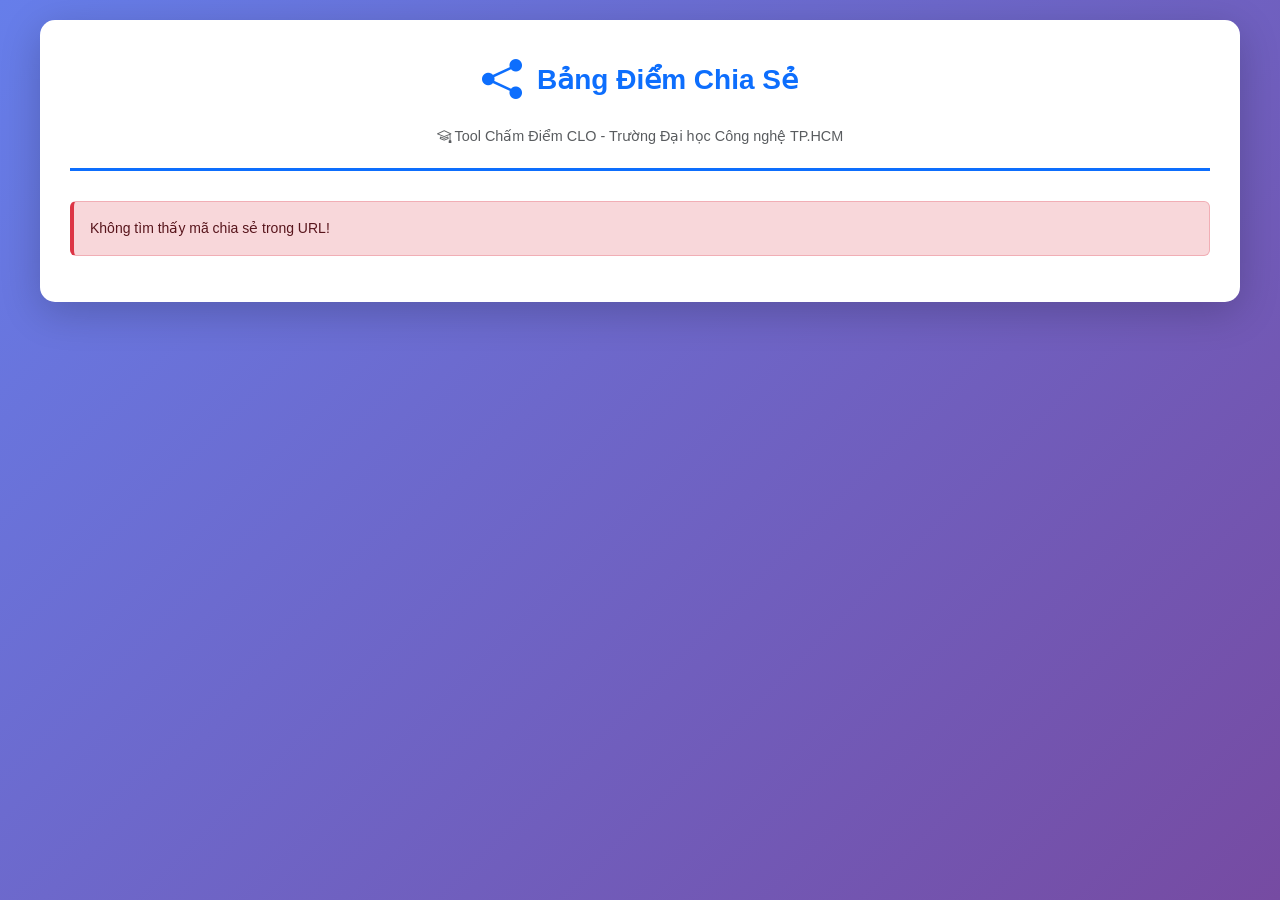
==== share.html @ 72d47673 "Update and Add Feat Share" ====
<!DOCTYPE html>
<html lang="vi">
<head>
    <meta charset="UTF-8">
    <meta name="viewport" content="width=device-width, initial-scale=1.0">
    <title>Bảng Điểm</title>
    
    <!-- Bootstrap 5 CSS -->
    <link href="https://cdn.jsdelivr.net/npm/bootstrap@5.3.2/dist/css/bootstrap.min.css" rel="stylesheet">
    <!-- Bootstrap Icons -->
    <link rel="stylesheet" href="https://cdn.jsdelivr.net/npm/bootstrap-icons@1.11.1/font/bootstrap-icons.css">
    
    <style>
        /* Font đồng bộ với trang chủ */
        body {
            font-family: -apple-system, BlinkMacSystemFont, 'Inter', 'Roboto', 'Segoe UI', 'Helvetica Neue', Arial, sans-serif;
            font-size: 14px;
            line-height: 1.5;
            background: linear-gradient(135deg, #667eea 0%, #764ba2 100%);
            min-height: 100vh;
            padding: 20px 0;
        }
        
        .share-container {
            max-width: 1200px;
            margin: 0 auto;
            background: white;
            border-radius: 15px;
            box-shadow: 0 10px 40px rgba(0,0,0,0.2);
            padding: 30px;
        }
        
        .header-section {
            text-align: center;
            margin-bottom: 30px;
            padding-bottom: 20px;
            border-bottom: 3px solid #0d6efd;
        }
        
        .header-section h1 {
            color: #0d6efd;
            font-weight: 600;
            font-size: 1.75rem;
            margin-bottom: 10px;
        }
        
        .header-section p {
            font-size: 0.9rem;
            margin-bottom: 0;
        }
        
        .info-card {
            background: linear-gradient(135deg, #f8f9fa 0%, #e9ecef 100%);
            border-radius: 10px;
            padding: 20px;
            margin-bottom: 20px;
            border: 1px solid #dee2e6;
            transition: transform 0.2s;
        }
        
        .info-card:hover {
            transform: translateY(-2px);
            box-shadow: 0 4px 12px rgba(0,0,0,0.1);
        }
        
        .info-card h5 {
            font-size: 0.9rem;
            font-weight: 600;
            color: #6c757d;
            margin-bottom: 10px;
        }
        
        .info-card h2 {
            font-size: 2rem;
            font-weight: 700;
            margin-bottom: 0;
        }
        
        .score-preview {
            display: none;
        }
        
        /* Animations */
        @keyframes fadeIn {
            from {
                opacity: 0;
                transform: translateY(20px);
            }
            to {
                opacity: 1;
                transform: translateY(0);
            }
        }
        
        .share-container {
            animation: fadeIn 0.5s ease-out;
        }
        
        /* Card hover effects */
        .card {
            transition: all 0.3s ease;
        }
        
        .card:hover {
            box-shadow: 0 4px 15px rgba(0,0,0,0.1);
        }
        
        /* Button hover */
        .btn {
            transition: all 0.3s ease;
        }
        
        .btn:hover {
            transform: translateY(-2px);
        }
        
        /* List item hover */
        .list-group-item {
            transition: all 0.2s ease;
        }
        
        .list-group-item:hover {
            background-color: #f8f9fa;
            border-left: 3px solid #0d6efd;
        }
        
        @media print {
            /* Ẩn headers và footers của browser - Theo GeeksforGeeks */
            @page {
                size: A4 portrait;
                margin: 0mm;
            }
            
            body {
                background: white;
                margin: 0;
                padding: 72px 10mm 72px 10mm; /* Top/Bottom padding thay vì margin */
            }
            
            .share-container {
                box-shadow: none;
                border-radius: 0;
                padding: 0;
            }
            
            .no-print {
                display: none !important;
            }
            
            .score-preview {
                display: block !important;
            }
            
            /* Print color optimization */
            * {
                -webkit-print-color-adjust: exact !important;
                print-color-adjust: exact !important;
            }
            
            /* Hide any headers/footers elements */
            header, footer, .header, .footer {
                display: none !important;
            }
        }
    </style>
</head>
<body>
    <div class="share-container">
        <!-- Header Section (No Print) -->
        <div class="header-section no-print">
            <div class="d-flex align-items-center justify-content-center mb-3">
                <i class="bi bi-share-fill" style="font-size: 2.5rem; color: #0d6efd; margin-right: 15px;"></i>
                <h1 class="mb-0">Bảng Điểm Chia Sẻ</h1>
            </div>
            <p class="text-muted">
                <i class="bi bi-mortarboard"></i> Tool Chấm Điểm CLO - Trường Đại học Công nghệ TP.HCM
            </p>
        </div>
        
        <!-- Loading -->
        <div id="loading" class="text-center py-5">
            <div class="spinner-border text-primary" role="status" style="width: 3rem; height: 3rem;">
                <span class="visually-hidden">Đang tải...</span>
            </div>
            <p class="mt-3 text-muted" style="font-size: 1rem; font-weight: 500;">
                <i class="bi bi-hourglass-split"></i> Đang tải dữ liệu chia sẻ...
            </p>
        </div>
        
        <!-- Error -->
        <div id="error" class="alert alert-danger d-none" role="alert" style="border-left: 4px solid #dc3545;">
            <i class="bi bi-exclamation-triangle-fill" style="font-size: 1.5rem;"></i> 
            <strong>Lỗi!</strong> Không thể tải dữ liệu. Link có thể không hợp lệ hoặc đã hết hạn.
        </div>
        
        <!-- Info Cards (No Print) -->
        <div id="info-section" class="no-print d-none">
            <div class="row mb-4">
                <div class="col-md-4">
                    <div class="info-card">
                        <h5><i class="bi bi-folder"></i> Số bảng điểm</h5>
                        <h2 class="text-primary" id="table-count">0</h2>
                    </div>
                </div>
                <div class="col-md-4">
                    <div class="info-card">
                        <h5><i class="bi bi-people"></i> Tổng sinh viên</h5>
                        <h2 class="text-success" id="student-count">0</h2>
                    </div>
                </div>
                <div class="col-md-4">
                    <div class="info-card">
                        <h5><i class="bi bi-calendar"></i> Ngày tạo</h5>
                        <h2 class="text-info" id="share-date">-</h2>
                    </div>
                </div>
            </div>
            
            <!-- List of tables -->
            <div class="card mb-4">
                <div class="card-header bg-primary text-white">
                    <h5 class="mb-0"><i class="bi bi-list-check"></i> Danh sách bảng điểm</h5>
                </div>
                <div class="card-body">
                    <div id="table-list"></div>
                </div>
            </div>
            
            <!-- Print Button -->
            <div class="text-center mb-4">
                <button class="btn btn-danger btn-lg px-5 py-3" onclick="printScores()" style="font-size: 1.1rem; font-weight: 600; box-shadow: 0 4px 12px rgba(220, 53, 69, 0.3);">
                    <i class="bi bi-printer-fill"></i> In Bảng Điểm (PDF)
                </button>
                <div class="alert alert-info mt-3 d-inline-block" style="max-width: 500px;">
                    <i class="bi bi-lightbulb"></i> 
                    <strong>Lưu ý:</strong> CSS đã tối ưu để ẩn header/footer. Nếu vẫn thấy, hãy bỏ chọn "Headers and footers" trong hộp thoại in.
                </div>
            </div>
        </div>
        
        <!-- Score Preview (Only Print) -->
        <div id="score-preview" class="score-preview">
            <!-- Content will be generated here -->
        </div>
    </div>
    
    <!-- Bootstrap JS -->
    <script src="https://cdn.jsdelivr.net/npm/bootstrap@5.3.2/dist/js/bootstrap.bundle.min.js"></script>
    
    <script>
        // Load shared data on page load
        window.addEventListener('DOMContentLoaded', async () => {
            const urlParams = new URLSearchParams(window.location.search);
            const shareToken = urlParams.get('share');
            
            if (!shareToken) {
                showError('Không tìm thấy mã chia sẻ trong URL!');
                return;
            }
            
            try {
                let shareData;
                
                // Check if it's a local base64 token (fallback)
                if (shareToken.startsWith('local_')) {
                    const base64 = shareToken.replace('local_', '');
                    const jsonStr = decodeURIComponent(escape(atob(base64)));
                    shareData = JSON.parse(jsonStr);
                } else {
                    // Fetch from dpaste.com
                    const response = await fetch(`https://dpaste.com/${shareToken}.txt`);
                    
                    if (!response.ok) {
                        throw new Error('Failed to fetch shared data');
                    }
                    
                    const jsonText = await response.text();
                    shareData = JSON.parse(jsonText);
                }
                
                const items = shareData.items;
                
                if (!items || items.length === 0) {
                    showError('Không có dữ liệu để hiển thị!');
                    return;
                }
                
                // Display data
                displayShareInfo(shareData, items);
                generateScoreHTML(items);
                
            } catch (error) {
                console.error('Error loading shared data:', error);
                showError('Link chia sẻ không hợp lệ hoặc đã hết hạn!');
            }
        });
        
        function showError(message) {
            document.getElementById('loading').classList.add('d-none');
            const errorDiv = document.getElementById('error');
            errorDiv.textContent = message;
            errorDiv.classList.remove('d-none');
        }
        
        function displayShareInfo(shareData, items) {
            document.getElementById('loading').classList.add('d-none');
            document.getElementById('info-section').classList.remove('d-none');
            
            // Count stats
            const tableCount = items.length;
            let totalStudents = 0;
            items.forEach(item => {
                totalStudents += item.results ? item.results.length : 0;
            });
            
            document.getElementById('table-count').textContent = tableCount;
            document.getElementById('student-count').textContent = totalStudents;
            
            const shareDate = new Date(shareData.timestamp);
            document.getElementById('share-date').textContent = shareDate.toLocaleDateString('vi-VN');
            
            // List tables
            let listHTML = '<ul class="list-group list-group-flush">';
            items.forEach((item, index) => {
                listHTML += `
                    <li class="list-group-item d-flex justify-content-between align-items-center" style="font-size: 0.9rem;">
                        <div>
                            <strong style="color: #0d6efd;">${index + 1}. ${item.courseName}</strong>
                        </div>
                        <div>
                            <span class="badge bg-primary rounded-pill me-1">${item.className}</span>
                            <span class="badge bg-secondary rounded-pill">${item.results.length} SV</span>
                        </div>
                    </li>
                `;
            });
            listHTML += '</ul>';
            
            document.getElementById('table-list').innerHTML = listHTML;
        }
        
        function generateScoreHTML(items) {
            let combinedHTML = '';
            
            items.forEach((item, index) => {
                const template = item.config && item.config.template ? item.config.template : {
                    schoolName: 'TRƯỜNG ĐẠI HỌC CÔNG NGHỆ TP.HCM',
                    departmentName: '        KHOA CÔNG NGHỆ THÔNG TIN'
                };
                
                combinedHTML += generateTableHTML(item, template);
                
                // Add page break between items (except last)
                if (index < items.length - 1) {
                    combinedHTML += '<div style="page-break-after: always;"></div>';
                }
            });
            
            document.getElementById('score-preview').innerHTML = combinedHTML;
        }
        
        function generateTableHTML(item, template) {
            const { results, criteria, courseName, className, groupName } = item;
            
            let html = `
                <div style="font-family: 'Times New Roman', Times, serif; padding: 0; margin: 0;">
                    <div style="margin-bottom: 15px;">
                        <div style="font-size: 13px; font-weight: bold; text-align: left;">${escapeHtml(template.schoolName || 'TRƯỜNG ĐẠI HỌC CÔNG NGHỆ TP.HCM')}</div>
                        <div style="font-size: 13px; font-weight: bold; text-align: left; white-space: pre;">${escapeHtml(template.departmentName || '        KHOA CÔNG NGHỆ THÔNG TIN')}</div>
                    </div>
                    
                    <div style="text-align: center; margin-bottom: 15px;">
                        <div style="font-size: 16px; font-weight: bold; text-transform: uppercase;">BẢNG ĐIỂM CHẤM ĐỒ ÁN</div>
                        <div style="font-size: 12px; font-weight: bold; margin-top: 5px;">
                            Học phần: ${escapeHtml(courseName)} - Lớp: ${escapeHtml(className)} - Nhóm: ${escapeHtml(groupName || 'N/A')}
                        </div>
                    </div>
                    
                    <table style="width: 100%; border-collapse: collapse; font-size: 11px; margin-top: 10px;">
                        <thead>
                            <tr style="background-color: #f0f0f0;">
                                <th style="border: 1px solid #000; padding: 5px; text-align: center; font-weight: bold; width: 40px;">STT</th>
                                <th style="border: 1px solid #000; padding: 5px; text-align: center; font-weight: bold; width: 100px;">MÃ SV</th>
                                <th style="border: 1px solid #000; padding: 5px; text-align: center; font-weight: bold;">Họ và tên</th>
            `;
            
            // Add criteria headers
            criteria.forEach(c => {
                const name = escapeHtml(c.name || c.code || 'CLO');
                html += `<th style="border: 1px solid #000; padding: 5px; text-align: center; font-weight: bold; width: 60px;">${name}<br/>(${c.percentage}%)</th>`;
            });
            
            html += `<th style="border: 1px solid #000; padding: 5px; text-align: center; font-weight: bold; color: red; width: 50px;">Tổng</th>`;
            html += `</tr></thead><tbody>`;
            
            // Add data rows
            results.forEach((result, index) => {
                html += `<tr>`;
                html += `<td style="border: 1px solid #000; padding: 4px; text-align: center;">${index + 1}</td>`;
                html += `<td style="border: 1px solid #000; padding: 4px; text-align: center;">${escapeHtml(result.mssv)}</td>`;
                html += `<td style="border: 1px solid #000; padding: 4px 6px; text-align: left;">${escapeHtml(result.name)}</td>`;
                
                // Criteria scores
                criteria.forEach(criterion => {
                    const score = result.criteriaScores[criterion.id];
                    let scoreDisplay = '';
                    if (result.isAbsent || score === 'V') {
                        scoreDisplay = '<span style="color: red; font-weight: bold;">V</span>';
                    } else if (typeof score === 'number') {
                        scoreDisplay = score === 0 ? '00.0' : score.toFixed(1);
                    } else {
                        scoreDisplay = '';
                    }
                    html += `<td style="border: 1px solid #000; padding: 4px; text-align: center;">${scoreDisplay}</td>`;
                });
                
                // Total score
                let totalDisplay = '';
                if (result.isAbsent) {
                    totalDisplay = '<span style="color: red; font-weight: bold;">V</span>';
                } else {
                    const totalScore = parseFloat(result.originalScore);
                    const formattedTotal = totalScore === 0 ? '00.0' : result.originalScore.toFixed(1);
                    totalDisplay = `<span style="color: red; font-weight: bold;">${formattedTotal}</span>`;
                }
                html += `<td style="border: 1px solid #000; padding: 4px; text-align: center;">${totalDisplay}</td>`;
                html += `</tr>`;
            });
            
            html += `
                        </tbody>
                    </table>
                    
                    <div style="margin-top: 20px;">
                        <div style="text-align: right; font-style: italic; font-size: 11px; margin-bottom: 10px;">
                            Tp.Hồ Chí Minh, ngày ..... tháng ..... năm 2025
                        </div>
                        <table style="width: 100%; border: none;">
                            <tr>
                                <td style="width: 50%; text-align: center; border: none; font-size: 11px;">
                                    <div>Giảng viên chấm 2</div>
                                </td>
                                <td style="width: 50%; text-align: center; border: none; font-size: 11px;">
                                    <div>Giảng viên chấm 1</div>
                                </td>
                            </tr>
                        </table>
                    </div>
                </div>
            `;
            
            return html;
        }
        
        function escapeHtml(text) {
            if (!text) return '';
            return String(text)
                .replace(/&/g, '&amp;')
                .replace(/</g, '&lt;')
                .replace(/>/g, '&gt;')
                .replace(/"/g, '&quot;')
                .replace(/'/g, '&#039;');
        }
        
        function printScores() {
            // CSS @page đã xử lý việc ẩn header/footer
            // Chỉ cần clear title để minimize text trong header (nếu browser vẫn hiển thị)
            const originalTitle = document.title;
            document.title = '';
            
            // Trigger print
            window.print();
            
            // Restore title
            setTimeout(() => {
                document.title = originalTitle;
            }, 100);
        }
    </script>
</body>
</html>
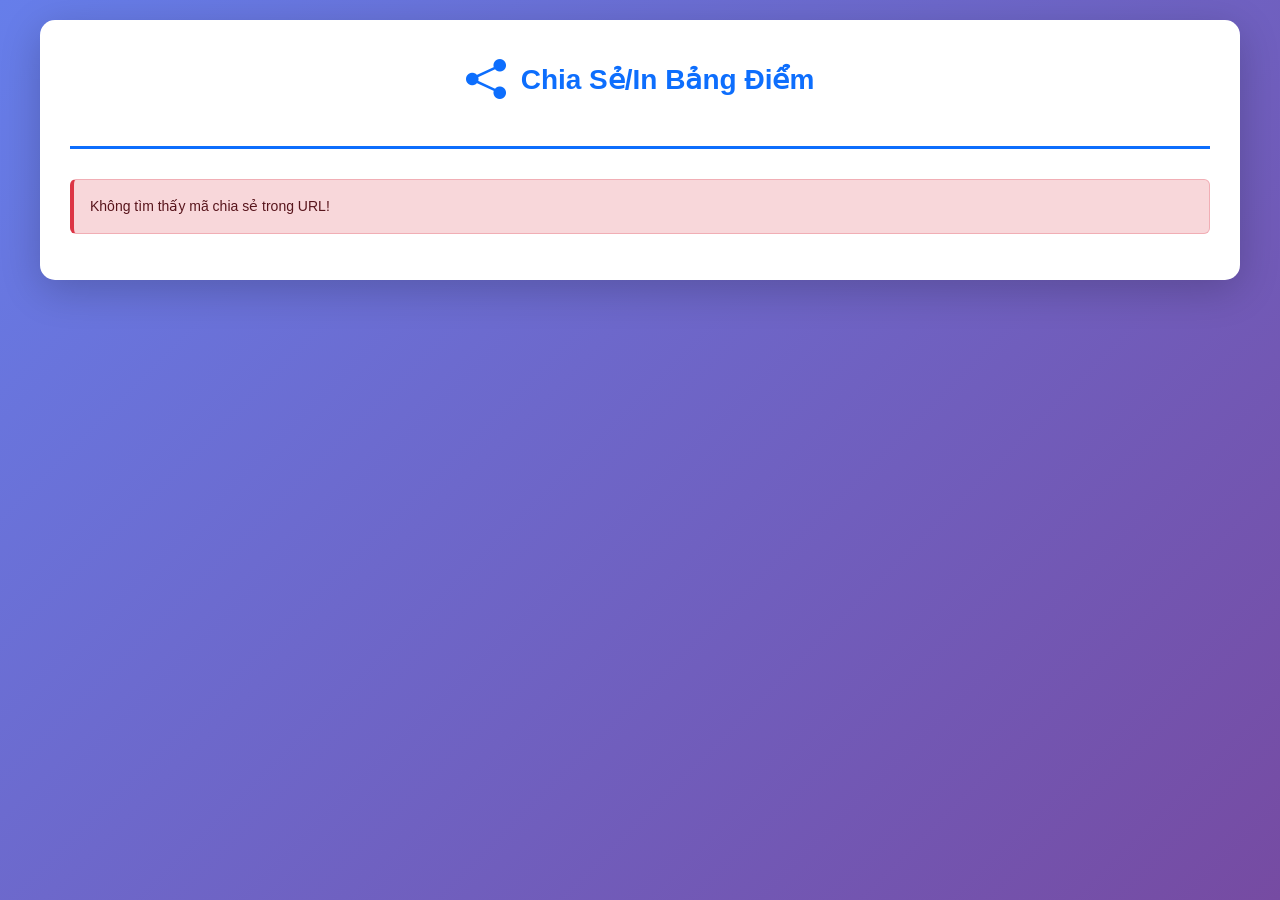
==== commit 56c5dd55: "fix template" ====
--- a/share.html
+++ b/share.html
@@ -125,16 +125,15 @@
         }
         
         @media print {
-            /* Ẩn headers và footers của browser - Theo GeeksforGeeks */
             @page {
                 size: A4 portrait;
-                margin: 0mm;
+                margin: 10mm;
             }
             
             body {
                 background: white;
                 margin: 0;
-                padding: 72px 10mm 72px 10mm; /* Top/Bottom padding thay vì margin */
+                padding: 0;
             }
             
             .share-container {
@@ -155,11 +154,6 @@
             * {
                 -webkit-print-color-adjust: exact !important;
                 print-color-adjust: exact !important;
-            }
-            
-            /* Hide any headers/footers elements */
-            header, footer, .header, .footer {
-                display: none !important;
             }
         }
     </style>
@@ -170,11 +164,8 @@
         <div class="header-section no-print">
             <div class="d-flex align-items-center justify-content-center mb-3">
                 <i class="bi bi-share-fill" style="font-size: 2.5rem; color: #0d6efd; margin-right: 15px;"></i>
-                <h1 class="mb-0">Bảng Điểm Chia Sẻ</h1>
+                <h1 class="mb-0">Chia Sẻ/In Bảng Điểm</h1>
             </div>
-            <p class="text-muted">
-                <i class="bi bi-mortarboard"></i> Tool Chấm Điểm CLO - Trường Đại học Công nghệ TP.HCM
-            </p>
         </div>
         
         <!-- Loading -->
@@ -231,9 +222,19 @@
                 <button class="btn btn-danger btn-lg px-5 py-3" onclick="printScores()" style="font-size: 1.1rem; font-weight: 600; box-shadow: 0 4px 12px rgba(220, 53, 69, 0.3);">
                     <i class="bi bi-printer-fill"></i> In Bảng Điểm (PDF)
                 </button>
-                <div class="alert alert-info mt-3 d-inline-block" style="max-width: 500px;">
-                    <i class="bi bi-lightbulb"></i> 
-                    <strong>Lưu ý:</strong> CSS đã tối ưu để ẩn header/footer. Nếu vẫn thấy, hãy bỏ chọn "Headers and footers" trong hộp thoại in.
+                
+                <div class="alert alert-warning mt-3 mx-auto" style="max-width: 600px; border-left: 4px solid #ffc107;">
+                    <h6 class="alert-heading">
+                        <i class="bi bi-exclamation-triangle-fill"></i> 
+                        Quan trọng: Để đạt chất lượng in tốt nhất
+                    </h6>
+                    <hr>
+                    <ol class="mb-0 text-start" style="font-size: 0.9rem; padding-left: 20px;">
+                        <li><strong>Bỏ chọn</strong> "Headers and footers" (Đầu trang và Chân trang)</li>
+                        <li>Chọn <strong>"Save as PDF"</strong> hoặc <strong>"Microsoft Print to PDF"</strong></li>
+                        <li>Kiểm tra <strong>Preview</strong> trước khi lưu</li>
+                        <li>Nhấn <strong>"Save"</strong> để xuất file PDF</li>
+                    </ol>
                 </div>
             </div>
         </div>
@@ -463,18 +464,8 @@
         }
         
         function printScores() {
-            // CSS @page đã xử lý việc ẩn header/footer
-            // Chỉ cần clear title để minimize text trong header (nếu browser vẫn hiển thị)
-            const originalTitle = document.title;
-            document.title = '';
-            
-            // Trigger print
+            // Chỉ trigger print dialog, user tự bỏ chọn header/footer
             window.print();
-            
-            // Restore title
-            setTimeout(() => {
-                document.title = originalTitle;
-            }, 100);
         }
     </script>
 </body>
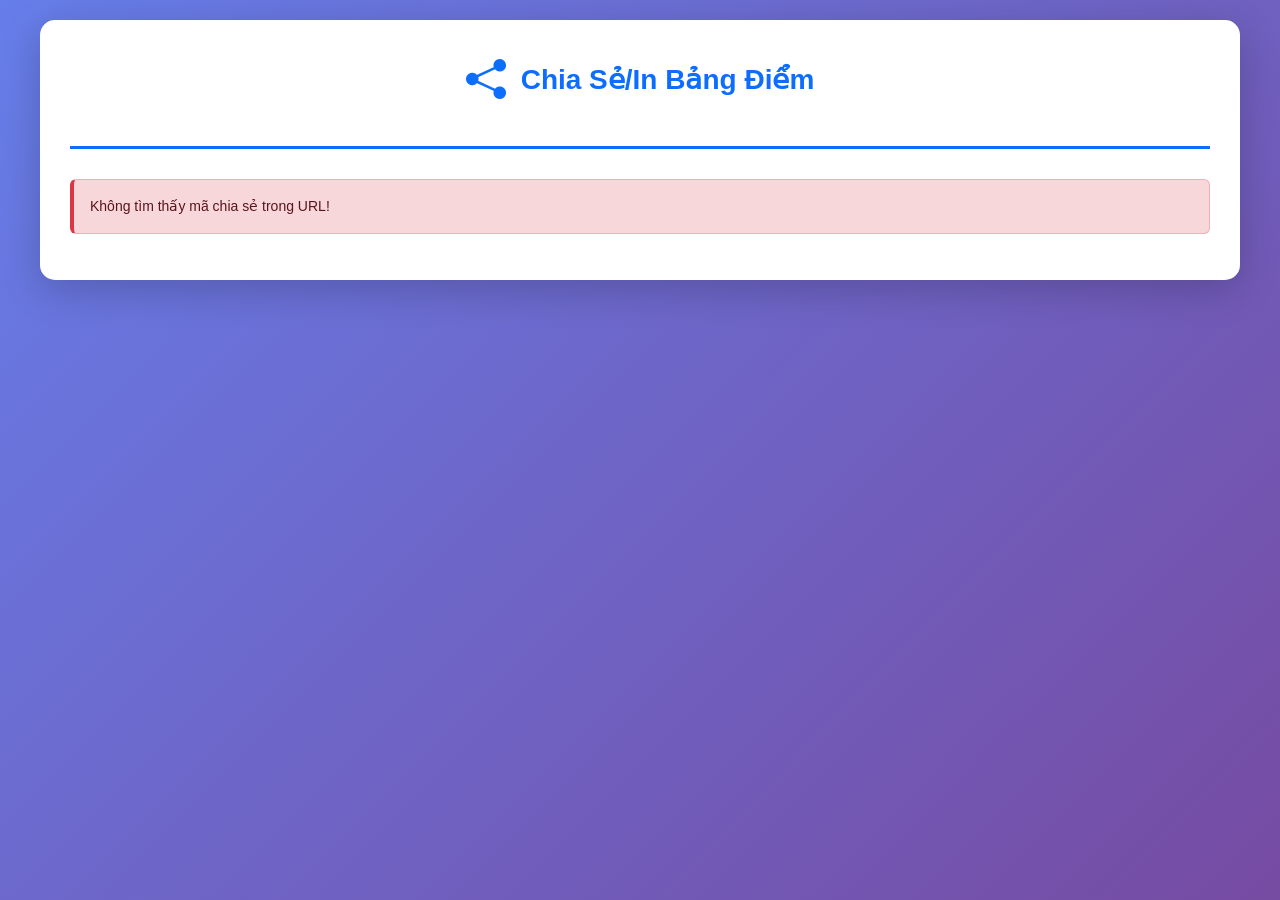
==== commit 8a774ee5: "Fix year share" ====
--- a/share.html
+++ b/share.html
@@ -434,7 +434,7 @@
                     
                     <div style="margin-top: 20px;">
                         <div style="text-align: right; font-style: italic; font-size: 11px; margin-bottom: 10px;">
-                            Tp.Hồ Chí Minh, ngày ..... tháng ..... năm 2025
+                            Tp.Hồ Chí Minh, ngày ..... tháng ..... năm ....
                         </div>
                         <table style="width: 100%; border: none;">
                             <tr>
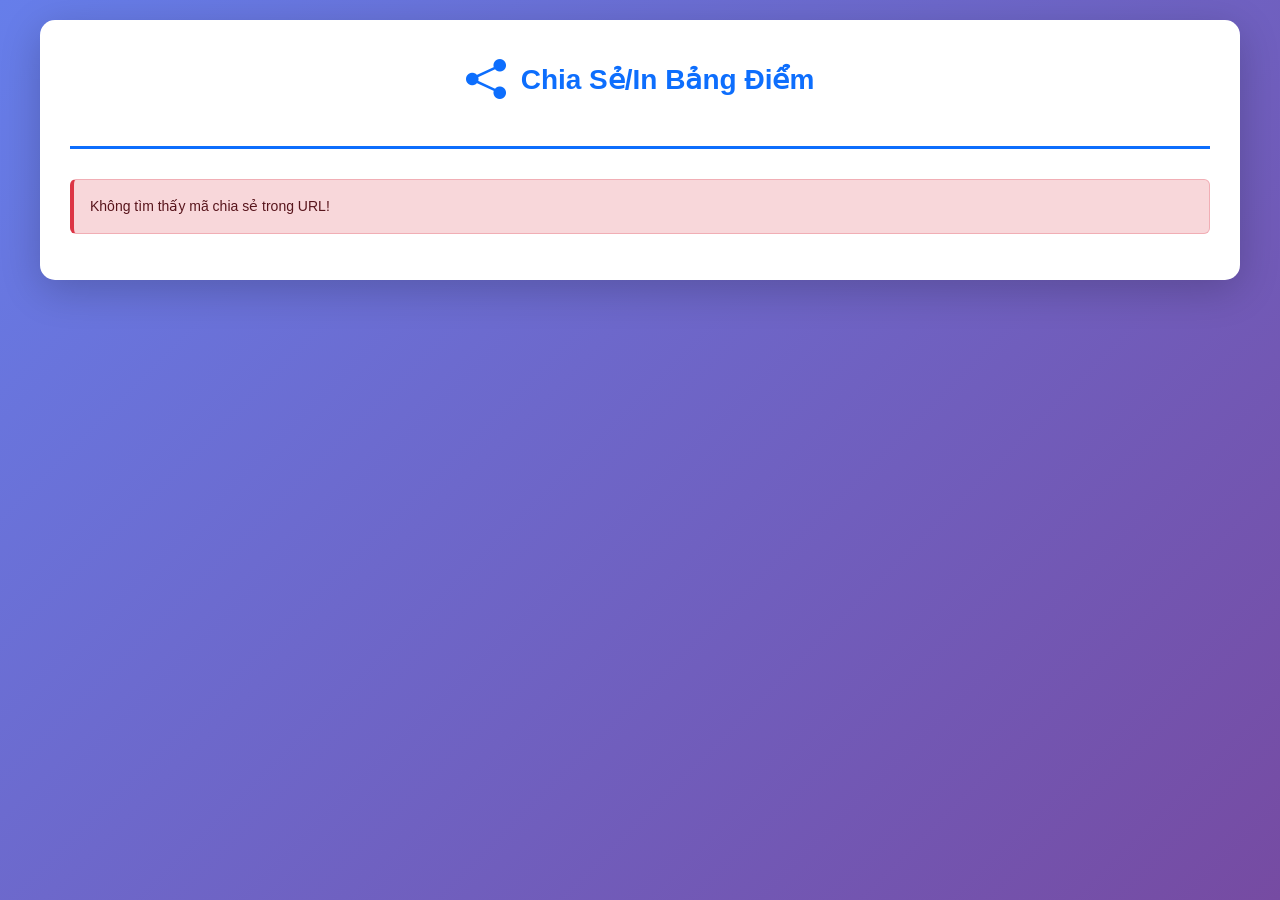
==== commit 373dc904: "Update year" ====
--- a/share.html
+++ b/share.html
@@ -434,7 +434,7 @@
                     
                     <div style="margin-top: 20px;">
                         <div style="text-align: right; font-style: italic; font-size: 11px; margin-bottom: 10px;">
-                            Tp.Hồ Chí Minh, ngày ..... tháng ..... năm ....
+                            Tp.Hồ Chí Minh, ngày ..... tháng ..... năm ......
                         </div>
                         <table style="width: 100%; border: none;">
                             <tr>
